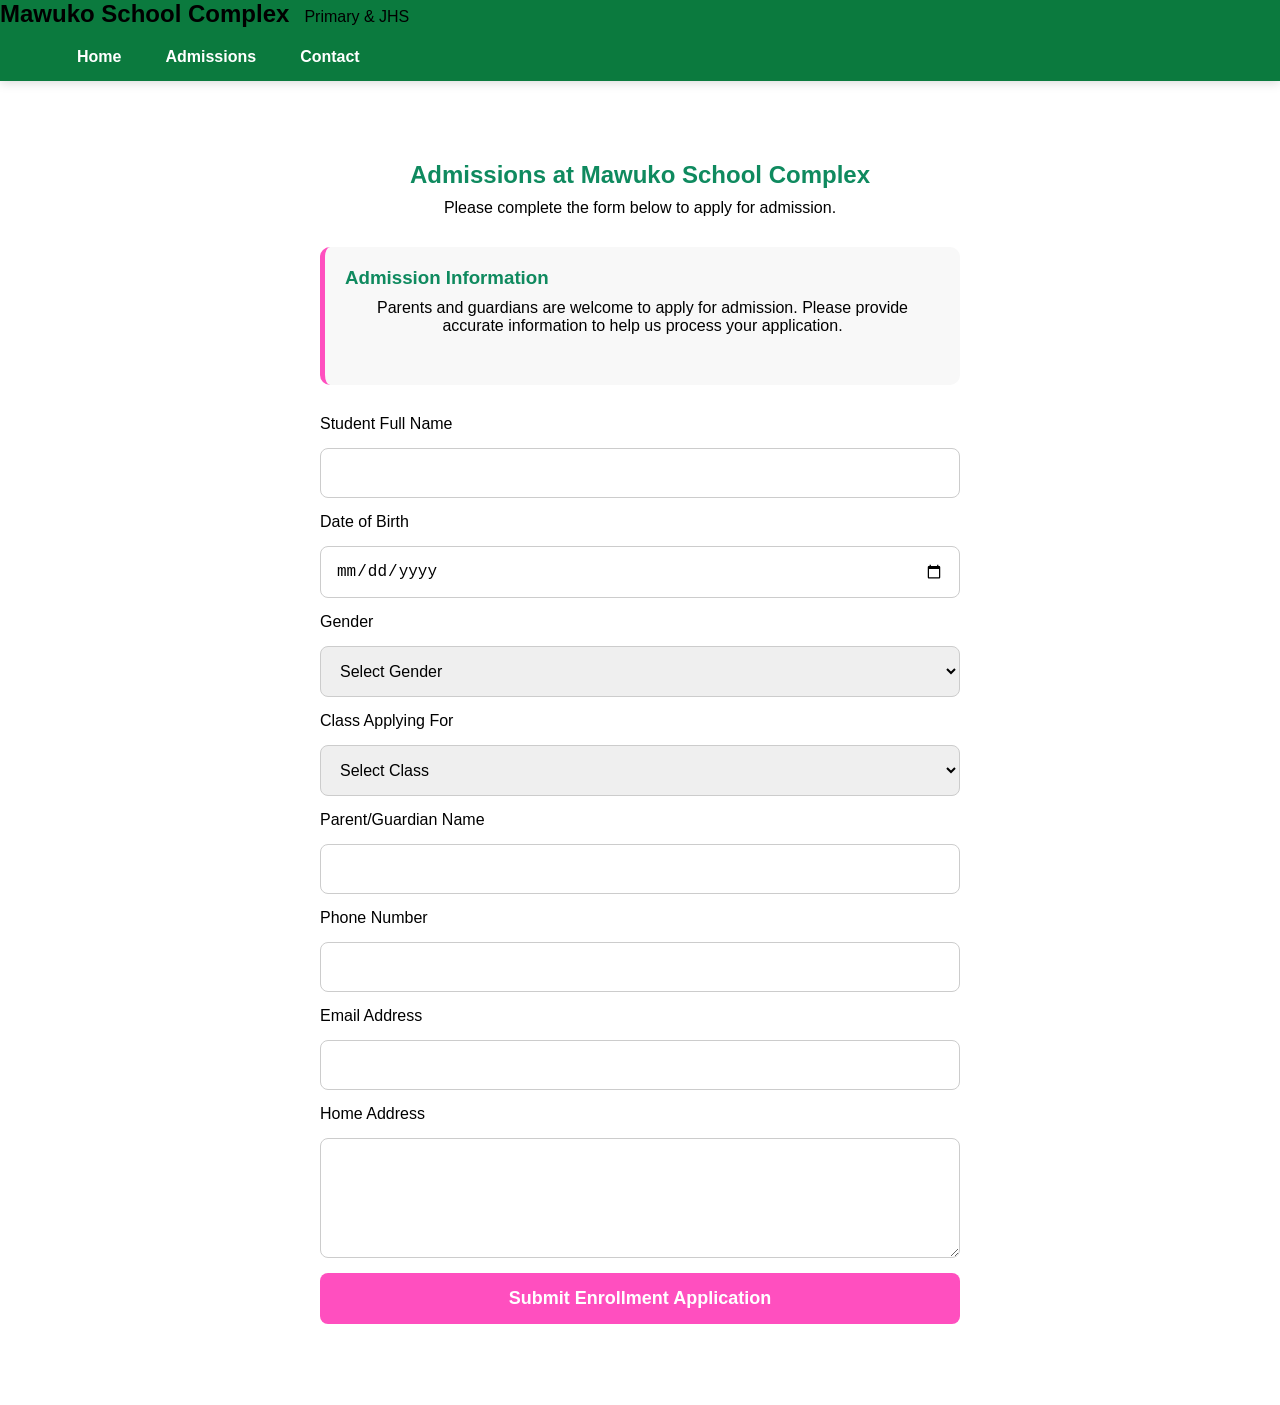
==== admissions.html @ 16f8f20a "Initial upload of Mawuko School Complex website" ====
<!DOCTYPE html>
<html lang="en">
<head>
    <meta charset="UTF-8">
    <meta name="viewport" content="width=device-width, initial-scale=1.0">
    <title>Admissions | Mawuko School Complex</title>
    <link rel="stylesheet" href="style.css">
</head>
<body>

<header>
    <div class="logo">
        <h2>Mawuko School Complex</h2>
        <p>Primary & JHS</p>
    </div>

    <nav>
        <ul>
            <li><a href="index.html">Home</a></li>
            <li><a href="admissions.html">Admissions</a></li>
            <li><a href="contact.html">Contact</a></li>
        </ul>
    </nav>
</header>

<section class="admission-section">
    <h1>Admissions at Mawuko School Complex</h1>
    <p>Please complete the form below to apply for admission.</p>

    <div class="admission-note">

    <h3>Admission Information</h3>

    <p>
        Parents and guardians are welcome to apply for admission.
        Please provide accurate information to help us process
        your application.
    </p>

</div>
    <form id="admissionForm">

    <label>Student Full Name</label>
    <input type="text" id="studentName" required>

    <label>Date of Birth</label>
    <input type="date" id="dateOfBirth" required>

    <label>Gender</label>
    <select id="gender" required>
        <option value="">Select Gender</option>
        <option>Male</option>
        <option>Female</option>
    </select>

    <label>Class Applying For</label>
    <select id="classApplying" required>
        <option value="">Select Class</option>
        <option>KG</option>
        <option>Primary 1</option>
        <option>Primary 2</option>
        <option>Primary 3</option>
        <option>Primary 4</option>
        <option>Primary 5</option>
        <option>Primary 6</option>
        <option>JHS 1</option>
        <option>JHS 2</option>
        <option>JHS 3</option>
    </select>

    <label>Parent/Guardian Name</label>
    <input type="text" id="parentName" required>

    <label>Phone Number</label>
    <input type="tel" id="phone" required>

    <label>Email Address</label>
    <input type="email" id="email">

    <label>Home Address</label>
    <textarea id="address"></textarea>

    <button type="submit" id="submitBtn">
        Submit Enrollment Application
    </button>

</form>

    </form>

</section>

<script src="script.js"></script>

</body>
</html>
---- style.css ----
*{
    margin:0;
    padding:0;
    box-sizing:border-box;
}

body{
    font-family:Arial,sans-serif;
}

header {
    position: sticky;
    top: 0;
    z-index: 1000;
    background: #0b7a3e;
    box-shadow: 0 2px 10px rgba(0,0,0,.15);
}

nav {
    max-width: 1200px;
    margin: auto;
    padding: 15px 25px;
    display: flex;
    justify-content: space-between;
    align-items: center;
}

nav h1 {
    color: white;
    margin: 0;
    font-size: 28px;
}

nav ul {
    display: flex;
    gap: 20px;
    list-style: none;
    margin: 0;
    padding: 0;
}

nav a {
    color: white;
    text-decoration: none;
    font-weight: bold;
    padding: 8px 12px;
    border-radius: 6px;
    transition: all .3s ease;
}

nav a:hover {
    background: white;
    color: #0b7a3e;
}
.hero{

    height:90vh;

    background-image:url("images/slide1.jpg");

    background-size:cover;

    background-position:center;

    display:flex;

    justify-content:center;

    align-items:center;

    animation:slider 18s infinite;

}


.overlay{

    background:rgba(0,0,0,.45);

    width:100%;

    height:100%;

    display:flex;

    flex-direction:column;

    justify-content:center;

    align-items:center;

    color:white;

    text-align:center;

    padding:20px;

}


@keyframes slider{

0%{
background-image:url("images/slide1.jpg");
}

33%{
background-image:url("images/slide2.jpg");
}

66%{
background-image:url("images/slide3.jpg");
}

100%{
background-image:url("images/slide1.jpg");
}

}

.btn{
    background:white;
    color:#0f8a5f;
    padding:15px 35px;
    border-radius:30px;
    text-decoration:none;
    font-weight:bold;
}

.features{
    display:flex;
    justify-content:center;
    gap:30px;
    padding:70px 8%;
}

.card{
    width:300px;
    padding:25px;
    border-radius:15px;
    box-shadow:0 5px 15px rgba(0,0,0,.15);
}

.card h3{
    margin-bottom:15px;
    color:#0f8a5f;
}

footer{
    background:#0f8a5f;
    color:white;
    text-align:center;
    padding:20px;
}
.admission-section{
    max-width:700px;
    margin:50px auto;
    padding:30px;
}

.admission-section h1{
    text-align:center;
    color:#0f8a5f;
    margin-bottom:10px;
}

.admission-section p{
    text-align:center;
    margin-bottom:30px;
}

#admissionForm{
    display:flex;
    flex-direction:column;
    gap:15px;
}

#admissionForm input,
#admissionForm select,
#admissionForm textarea{
    padding:15px;
    border:1px solid #ccc;
    border-radius:8px;
    font-size:16px;
}

#admissionForm textarea{
    min-height:120px;
    resize:vertical;
}

#admissionForm button{
    padding:15px;
    background:#ff4fbf;
    color:white;
    border:none;
    border-radius:8px;
    cursor:pointer;
    font-size:18px;
    font-weight:bold;
}

#admissionForm button:hover{
    background:#e63fa8;
}
.logo{
    display:flex;
    align-items:center;
    gap:15px;
}

.logo img{
    width:60px;
    height:60px;
    object-fit:contain;
}

.logo h2{
    margin-bottom:5px;
}
.stats{
    display:flex;
    justify-content:center;
    gap:30px;
    padding:50px 8%;
    background:#f8f8f8;
    flex-wrap:wrap;
}

.stat-box{
    width:220px;
    text-align:center;
    padding:25px;
    border-radius:15px;
    background:white;
    box-shadow:0 5px 15px rgba(0,0,0,0.1);
}

.stat-box h2{
    color:#ff4fbf;
    font-size:40px;
}

.stat-box p{
    color:#0f8a5f;
    font-weight:bold;
}
.about{
    padding:60px 10%;
    text-align:center;
}

.about h2{
    color:#0f8a5f;
    font-size:35px;
    margin-bottom:20px;
}

.about p{
    font-size:18px;
    line-height:1.7;
    max-width:800px;
    margin:auto;
}
.gallery{
    padding:60px 8%;
    text-align:center;
}

.gallery h2{
    color:#0f8a5f;
    font-size:35px;
    margin-bottom:30px;
}

.gallery-container{
    display:flex;
    justify-content:center;
    gap:25px;
    flex-wrap:wrap;
}

.gallery-container img{
    width:300px;
    height:200px;
    object-fit:cover;
    border-radius:15px;
    box-shadow:0 5px 15px rgba(0,0,0,0.15);
}
.contact{
    padding:60px 8%;
    text-align:center;
    background:#0f8a5f;
    color:white;
}

.contact h2{
    font-size:35px;
    margin-bottom:20px;
}

.contact p{
    margin:10px;
    font-size:18px;
}

.contact-btn{
    display:inline-block;
    margin-top:20px;
    padding:12px 30px;
    background:#ff4fbf;
    color:white;
    text-decoration:none;
    border-radius:25px;
    font-weight:bold;
}
@media (max-width: 768px){

    header{
        flex-direction:column;
        text-align:center;
    }

    nav ul{
        flex-direction:column;
        margin-top:15px;
    }

    nav ul li{
        margin:10px 0;
    }

    .hero h1{
        font-size:35px;
    }

    .hero p{
        font-size:16px;
    }

    .features{
        flex-direction:column;
        align-items:center;
    }

    .card{
        width:90%;
    }

    .stat-box{
        width:90%;
    }

    .gallery-container img{
        width:90%;
    }

    .logo{
        flex-direction:column;
    }

}
.about-page{
    padding:70px 10%;
    text-align:center;
}

.about-page h1{
    color:#0f8a5f;
    font-size:40px;
    margin-bottom:25px;
}

.about-page h2{
    color:#ff4fbf;
    margin-top:35px;
}

.about-page p{
    max-width:850px;
    margin:15px auto;
    line-height:1.7;
    font-size:18px;
}
.academics{
    padding:70px 10%;
    text-align:center;
}

.academics h1{
    color:#0f8a5f;
    font-size:40px;
    margin-bottom:20px;
}

.academic-box{
    display:flex;
    gap:30px;
    justify-content:center;
    margin:40px 0;
    flex-wrap:wrap;
}

.academic-box div{
    width:350px;
    padding:25px;
    border-radius:15px;
    box-shadow:0 5px 15px rgba(0,0,0,0.1);
}

.academic-box h2{
    color:#ff4fbf;
}

.subjects{
    list-style:none;
    margin-top:20px;
}

.subjects li{
    margin:10px;
    font-size:18px;
}
.admission-note{
    background:#f8f8f8;
    padding:20px;
    margin-bottom:30px;
    border-left:5px solid #ff4fbf;
    border-radius:10px;
}

.admission-note h3{
    color:#0f8a5f;
    margin-bottom:10px;
}
footer{
    background:#0f8a5f;
    color:white;
    padding:50px 8% 20px;
}

.footer-container{
    display:flex;
    justify-content:space-between;
    gap:30px;
    flex-wrap:wrap;
}

.footer-section{
    max-width:300px;
}

.footer-section h3{
    color:#ff4fbf;
    margin-bottom:15px;
}

.footer-section a{
    display:block;
    color:white;
    text-decoration:none;
    margin:8px 0;
}

.footer-section a:hover{
    text-decoration:underline;
}

.footer-bottom{
    text-align:center;
    border-top:1px solid rgba(255,255,255,0.3);
    margin-top:30px;
    padding-top:20px;
}
.footer-container{
    flex-direction:column;
    text-align:center;
    align-items:center;
}
.news{
    padding:60px 8%;
    text-align:center;
}

.news h2{
    color:#0f8a5f;
    font-size:35px;
    margin-bottom:30px;
}

.news-container{
    display:flex;
    justify-content:center;
    gap:25px;
    flex-wrap:wrap;
}

.news-card{
    width:300px;
    padding:25px;
    border-radius:15px;
    box-shadow:0 5px 15px rgba(0,0,0,0.1);
    text-align:left;
}

.news-card h3{
    color:#ff4fbf;
    margin-bottom:15px;
}
.program-banner {

background: #0b7a3e;
color: white;
text-align: center;
padding: 60px 20px;

}


.programs {

display: flex;
gap: 30px;
justify-content: center;
padding: 40px 20px;
flex-wrap: wrap;

}


.program-card {

background: #ffe6f2;
padding: 30px;
width: 350px;
border-radius: 15px;

}


.program-card li,
.extra li {

margin: 8px;

}


.extra {

text-align: center;
padding: 40px 20px;
background: #f7fff9;

}
.contact-banner {

background: #0b7a3e;
color: white;
text-align: center;
padding: 60px 20px;

}


.contact-section {

display: flex;
justify-content: center;
gap: 20px;
padding: 40px 20px;
flex-wrap: wrap;

}


.contact-card {

background: #ffe6f2;
padding: 25px;
width: 250px;
border-radius: 12px;
text-align: center;

}


.message-box {

text-align: center;
padding: 40px 20px;

}


.message-box form {

max-width: 500px;
margin: auto;
display: flex;
flex-direction: column;
gap: 15px;

}


.message-box input,
.message-box textarea {

padding: 12px;
border-radius: 8px;
border: 1px solid #ccc;

}


.message-box textarea {

height: 120px;

}


.message-box button {

background: #0b7a3e;
color: white;
padding: 12px;
border: none;
border-radius: 8px;

}
.school-houses {
    padding: 60px 20px;
    background: #f8f9fa;
    text-align: center;
}

.school-houses h2 {
    color: #0b7a3e;
    font-size: 2.2rem;
    margin-bottom: 15px;
}

.school-houses p {
    max-width: 800px;
    margin: 0 auto 40px;
    color: #555;
    line-height: 1.8;
}

.houses-grid {
    display: grid;
    grid-template-columns: repeat(auto-fit, minmax(220px, 1fr));
    gap: 20px;
}

.house-card {
    padding: 25px;
    border-radius: 15px;
    color: white;
    transition: transform 0.3s ease;
}

.house-card:hover {
    transform: translateY(-8px);
}

.red {
    background: #d62828;
}

.blue {
    background: #0056b3;
}

.green {
    background: #198754;
}

.yellow {
    background: #f4b400;
    color: #222;
}
.gallery {
    padding: 60px 20px;
    text-align: center;
    background: #f7fff9;
}

.gallery-grid {
    display: grid;
    grid-template-columns: repeat(auto-fit, minmax(280px, 1fr));
    gap: 25px;
    margin-top: 30px;
}

.photo,
.gallery-item {
    background: #ffffff;
    border-radius: 15px;
    overflow: hidden;
    box-shadow: 0 4px 12px rgba(0,0,0,0.1);
    transition: transform 0.3s ease, box-shadow 0.3s ease;
}

.photo:hover,
.gallery-item:hover {
    transform: translateY(-8px);
    box-shadow: 0 8px 20px rgba(0,0,0,0.15);
}

.photo img,
.gallery-item img {
    width: 100%;
    height: 250px;
    object-fit: cover;
    display: block;
    transition: transform 0.4s ease;
}

.photo:hover img,
.gallery-item:hover img {
    transform: scale(1.05);
}

.photo h3 {
    padding: 18px;
    color: #0b7a3e;
    font-size: 1.1rem;
    margin: 0;
}

.overlay {
    background: #0b7a3e;
    color: white;
    padding: 15px;
    font-weight: 600;
    text-align: center;
}
.hero-slider {
    width: 100%;
    overflow: hidden;
    height: 450px;
}

.slides {
    display: flex;
    width: 300%;
    animation: slide 12s infinite;
}

.slides img {
    width: 100%;
    height: 450px;
    object-fit: cover;
}


/* Sliding Animation */

@keyframes slide {

    0% {
        transform: translateX(0);
    }

    33% {
        transform: translateX(0);
    }

    40% {
        transform: translateX(-33.33%);
    }

    66% {
        transform: translateX(-33.33%);
    }

    73% {
        transform: translateX(-66.66%);
    }

    100% {
        transform: translateX(-66.66%);
    }

}
.hero-slider {
    position: relative;
}

.hero-text {
    position: absolute;
    top: 50%;
    left: 50%;
    transform: translate(-50%, -50%);
    text-align: center;
    color: white;
    width: 90%;
    background: rgba(0,0,0,0.45);
    padding: 30px;
    border-radius: 15px;
}

.hero-text h1 {
    font-size: 2.8rem;
    margin-bottom: 15px;
}

.hero-text p {
    font-size: 1.2rem;
    margin-bottom: 25px;
}

.apply-btn {
    display: inline-block;
    background: #ffe6f2;
    color: #0b7a3e;
    padding: 12px 30px;
    border-radius: 25px;
    text-decoration: none;
    font-weight: bold;
}

.apply-btn:hover {
    background: white;
}
.facilities {
    padding: 60px 20px;
    text-align: center;
    background: #f7fff9;
}

.facilities h2 {
    color: #0b7a3e;
    font-size: 2.2rem;
    margin-bottom: 15px;
}

.facilities p {
    max-width: 800px;
    margin: auto;
    line-height: 1.7;
}


.facilities-grid {
    display: grid;
    grid-template-columns: repeat(auto-fit, minmax(250px, 1fr));
    gap: 25px;
    margin-top: 40px;
}


.facility-card {
    background: #ffe6f2;
    padding: 25px;
    border-radius: 15px;
    transition: 0.3s;
}


.facility-card:hover {
    transform: translateY(-8px);
}
@media (max-width: 768px) {

    /* Navigation */
    nav {
        flex-direction: column;
        text-align: center;
    }

    nav ul {
        flex-direction: column;
        gap: 10px;
        padding: 0;
    }


    /* Hero Slider */
    .hero-slider {
        height: 300px;
    }

    .slides img {
        height: 300px;
    }

    .hero-text h1 {
        font-size: 1.8rem;
    }

    .hero-text p {
        font-size: 1rem;
    }


    /* Sections */
    section {
        padding: 40px 15px;
    }


    /* Cards */
    .facilities-grid,
    .houses-grid,
    .gallery-grid {
        grid-template-columns: 1fr;
    }


    .facility-card,
    .house-card,
    .gallery-item {
        width: 100%;
    }


    /* Contact Section */
    .contact-section {
        flex-direction: column;
        align-items: center;
    }


    /* Footer */
    .footer-section {
        text-align: center;
    }

}
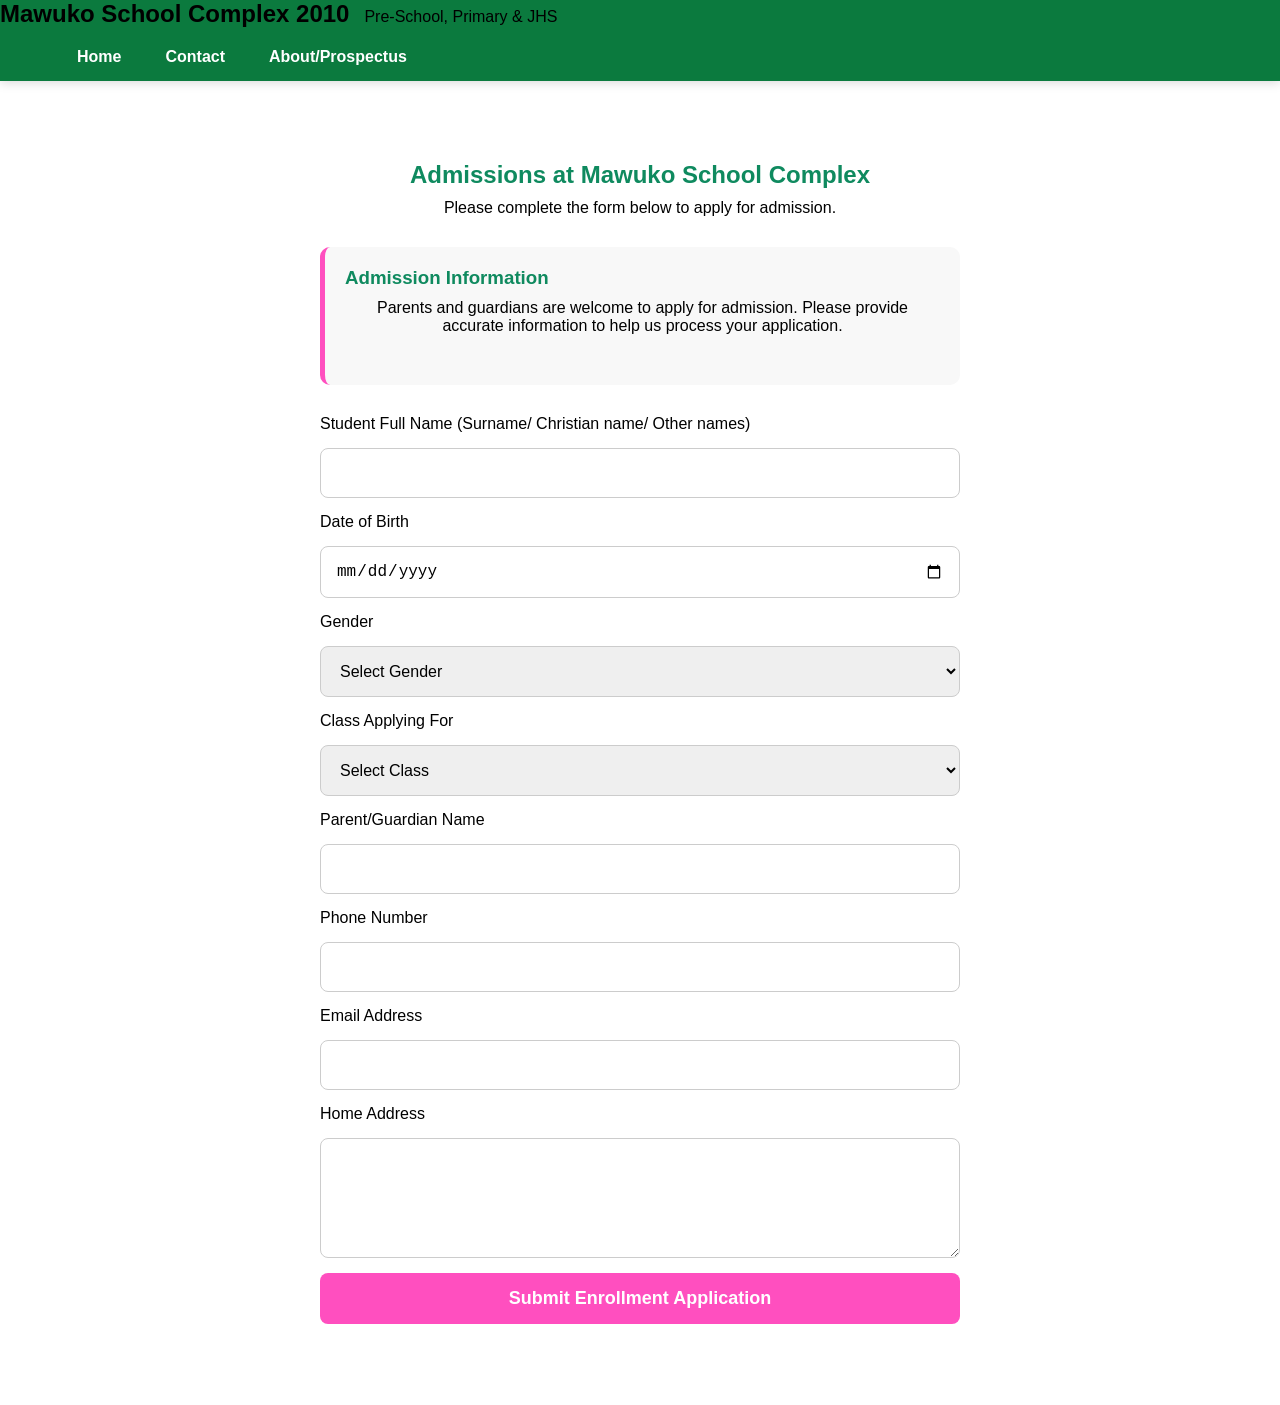
==== commit 055298a6: "Update school website and add prospectus" ====
--- a/admissions.html
+++ b/admissions.html
@@ -10,15 +10,15 @@
 
 <header>
     <div class="logo">
-        <h2>Mawuko School Complex</h2>
-        <p>Primary & JHS</p>
+        <h2>Mawuko School Complex 2010</h2>
+        <p>Pre-School, Primary & JHS</p>
     </div>
 
     <nav>
         <ul>
             <li><a href="index.html">Home</a></li>
-            <li><a href="admissions.html">Admissions</a></li>
             <li><a href="contact.html">Contact</a></li>
+            <li><a href="prospectus.html">About/Prospectus</a></li>
         </ul>
     </nav>
 </header>
@@ -40,7 +40,7 @@
 </div>
     <form id="admissionForm">
 
-    <label>Student Full Name</label>
+    <label>Student Full Name (Surname/ Christian name/ Other names)</label>
     <input type="text" id="studentName" required>
 
     <label>Date of Birth</label>
@@ -56,6 +56,7 @@
     <label>Class Applying For</label>
     <select id="classApplying" required>
         <option value="">Select Class</option>
+        <option>Nursery</option>
         <option>KG</option>
         <option>Primary 1</option>
         <option>Primary 2</option>
--- a/style.css
+++ b/style.css
@@ -245,23 +245,7 @@
     color:#0f8a5f;
     font-weight:bold;
 }
-.about{
-    padding:60px 10%;
-    text-align:center;
-}
-
-.about h2{
-    color:#0f8a5f;
-    font-size:35px;
-    margin-bottom:20px;
-}
-
-.about p{
-    font-size:18px;
-    line-height:1.7;
-    max-width:800px;
-    margin:auto;
-}
+
 .gallery{
     padding:60px 8%;
     text-align:center;
@@ -826,103 +810,7 @@
 .apply-btn:hover {
     background: white;
 }
-.facilities {
-    padding: 60px 20px;
-    text-align: center;
-    background: #f7fff9;
-}
-
-.facilities h2 {
-    color: #0b7a3e;
-    font-size: 2.2rem;
-    margin-bottom: 15px;
-}
-
-.facilities p {
-    max-width: 800px;
-    margin: auto;
-    line-height: 1.7;
-}
-
-
-.facilities-grid {
-    display: grid;
-    grid-template-columns: repeat(auto-fit, minmax(250px, 1fr));
-    gap: 25px;
-    margin-top: 40px;
-}
-
-
-.facility-card {
-    background: #ffe6f2;
-    padding: 25px;
-    border-radius: 15px;
-    transition: 0.3s;
-}
-
-
-.facility-card:hover {
-    transform: translateY(-8px);
-}
-@media (max-width: 768px) {
-
-    /* Navigation */
-    nav {
-        flex-direction: column;
-        text-align: center;
-    }
-
-    nav ul {
-        flex-direction: column;
-        gap: 10px;
-        padding: 0;
-    }
-
-
-    /* Hero Slider */
-    .hero-slider {
-        height: 300px;
-    }
-
-    .slides img {
-        height: 300px;
-    }
-
-    .hero-text h1 {
-        font-size: 1.8rem;
-    }
-
-    .hero-text p {
-        font-size: 1rem;
-    }
-
-
-    /* Sections */
-    section {
-        padding: 40px 15px;
-    }
-
-
-    /* Cards */
-    .facilities-grid,
-    .houses-grid,
-    .gallery-grid {
-        grid-template-columns: 1fr;
-    }
-
-
-    .facility-card,
-    .house-card,
-    .gallery-item {
-        width: 100%;
-    }
-
-
-    /* Contact Section */
-    .contact-section {
-        flex-direction: column;
-        align-items: center;
-    }
+
 
 
     /* Footer */
@@ -931,3 +819,647 @@
     }
 
 }
+[9/4/2026 10:54 PM] Daniel Socrates: <h2>Fees & Requirements</h2>
+
+<p>
+    The following fees and requirements apply to learners at
+    Mawuko School Complex.
+</p>
+
+
+<!-- FEES TABLE -->
+
+<h3>School Fees & Uniform</h3>
+
+<div class="fees-table-wrapper">
+
+    <table class="fees-table">
+
+        <thead>
+            <tr>
+                <th>Item</th>
+                <th>Pre-School</th>
+                <th>Basic 1–3</th>
+                <th>Basic 4–6</th>
+                <th>JHS</th>
+            </tr>
+        </thead>
+
+        <tbody>
+
+            <tr>
+                <td>Admission Fee</td>
+                <td>GH₵100.00</td>
+                <td>GH₵100.00</td>
+                <td>GH₵100.00</td>
+                <td>GH₵100.00</td>
+            </tr>
+
+            <tr>
+                <td>Computer Levy</td>
+                <td>GH₵50.00</td>
+                <td>GH₵50.00</td>
+                <td>GH₵50.00</td>
+                <td>GH₵50.00</td>
+            </tr>
+
+            <tr>
+                <td>School Fees</td>
+                <td>GH₵350.00</td>
+                <td>GH₵400.00</td>
+                <td>GH₵500.00</td>
+                <td>GH₵500.00</td>
+            </tr>
+
+            <tr class="total-row">
+                <td>Fees Total</td>
+                <td>GH₵500.00</td>
+                <td>GH₵550.00</td>
+                <td>GH₵650.00</td>
+                <td>GH₵650.00</td>
+            </tr>
+
+            <tr>
+                <td>Uniform</td>
+                <td>GH₵120.00</td>
+                <td>GH₵140.00</td>
+                <td>GH₵170.00</td>
+                <td>GH₵170.00</td>
+            </tr>
+
+            <tr>
+                <td>P.E. Kit</td>
+                <td>GH₵50.00</td>
+                <td>GH₵60.00</td>
+                <td>GH₵70.00</td>
+                <td>GH₵70.00</td>
+            </tr>
+
+            <tr>
+                <td>School Cloth</td>
+                <td>GH₵120.00</td>
+                <td>GH₵140.00</td>
+                <td>GH₵170.00</td>
+                <td>GH₵170.00</td>
+            </tr>
+
+            <tr class="total-row">
+                <td>Uniform Total</td>
+                <td>GH₵290.00</td>
+                <td>GH₵340.00</td>
+                <td>GH₵410.00</td>
+                <td>GH₵410.00</td>
+            </tr>
+
+            <tr class="total-row">
+                <td>Grand Total</td>
+                <td>GH₵790.00</td>
+                <td>GH₵890.00</td>
+                <td>GH₵1,060.00</td>
+                <td>GH₵1,060.00</td>
+            </tr>
+
+        </tbody>
+
+    </table>
+
+</div>
+
+
+<!-- OTHER REQUIREMENTS -->
+
+<h3>Other Requirements</h3>
+
+<ul>
+
+    <li>2 Sunlight soaps</li>
+
+    <li>2 toilet rolls</li>
+
+    <li>Exercise book (compulsory) – GH₵6.00</li>
+
+    <li>Feeding fee per day: Pre-School – GH₵8.00</li>
+
+    <li>Feeding fee per day: Primary 1–3 – GH₵8.00</li>
+
+    <li>Feeding fee per day: Primary 4–JHS – GH₵10.00</li>
+
+</ul>
+
+
+<div class="note-box">
+
+    <strong>Important Note:</strong>
+
+    The 2 soaps and 2 toilet rolls are to be brought
+    at the beginning of every term.
+
+</div>
+
+
+<!-- BOARDERS -->
+
+<div class="boarders-box">
+
+    <h3>Boarders</h3>
+
+    <p>
+        <strong>Feeding fee:</strong>
+        GH₵25.00 per day, including school feeding.
+    </p>
+
+</div>
+
+
+<!-- BOYS & GIRLS -->
+
+<h3>Boarding Requirements</h3>
+
+<div class="requirements-grid">
+
+
+    <!-- BOYS -->
+
+    <div class="requirement-card">
+
+        <h3>👦 Boys</h3>
+
+        <ul>
+
+            <li>2 brown khaki trousers & shirts check</li>
+
+            <li>2 white shirts and 2 black trousers</li>
+
+            <li>1 ordinary cloth</li>
+
+            <li>3 footwear (1 white and 2 black)</li>
+
+            <li>1 sandal</li>
+
+            <li>1 student mattress & 1 mosquito net</li>
+
+            <li>2 bed sheets (white)</li>
+
+            <li>1 pyjamas</li>
+
+            <li>4 pants & 4 singlets</li>
+
+            <li>4 white socks & 4 handkerchiefs</li>
+
+            <li>2 sets of plates and 1 cup</li>
+
+            <li>A pair of slippers</li>
+
+            <li>2 rubber buckets</li>
+
+            <li>1 yellow gallon</li>
+
+            <li>1 standing broom and brush</li>
+[9/4/2026 10:54 PM] Daniel Socrates: </ul>
+
+    </div>
+
+
+    <!-- GIRLS -->
+
+    <div class="requirement-card">
+
+        <h3>👧 Girls</h3>
+
+        <ul>
+
+            <li>2 straight dress checks</li>
+
+            <li>2 white shirts & 2 black skirts</li>
+
+            <li>1 ordinary cloth</li>
+
+            <li>3 footwear (1 white and 2 black)</li>
+
+            <li>1 sandal</li>
+
+            <li>1 student mattress & 1 mosquito net</li>
+
+            <li>2 bed sheets (white)</li>
+
+            <li>1 night gown</li>
+
+            <li>6 pants and 4 vest</li>
+
+            <li>4 white socks & 4 handkerchiefs</li>
+
+            <li>2 sets of plates and 1 cup</li>
+
+            <li>A pair of slippers</li>
+
+            <li>2 rubber buckets</li>
+
+            <li>1 yellow bucket</li>
+
+            <li>1 standing broom and brush</li>
+
+        </ul>
+
+    </div>
+
+</div>
+/* =========================
+   FEES TABLE
+========================= */
+
+.fees-table-wrapper {
+    width: 100%;
+    overflow-x: auto;
+    margin-top: 25px;
+    padding-bottom: 10px;
+}
+
+.fees-table {
+    width: 100%;
+    min-width: 900px;
+    border-collapse: separate;
+    border-spacing: 0;
+    text-align: center;
+    background: white;
+}
+
+.fees-table th {
+    background: #0b7a3e;
+    color: white;
+    padding: 16px 20px;
+    font-size: 16px;
+    white-space: nowrap;
+}
+
+.fees-table td {
+    padding: 15px 20px;
+    border-bottom: 1px solid #ddd;
+    font-size: 15px;
+    white-space: nowrap;
+}
+
+.fees-table th:first-child,
+.fees-table td:first-child {
+    text-align: left;
+    font-weight: bold;
+    min-width: 190px;
+}
+
+.fees-table th:not(:first-child),
+.fees-table td:not(:first-child) {
+    min-width: 165px;
+}
+
+.fees-table tr:nth-child(even) {
+    background: #fff0f7;
+}
+
+.fees-table tr:hover {
+    background: #ffe6f2;
+}
+
+.total-row {
+    font-weight: bold;
+    background: #e8f7ee !important;
+    color: #0b7a3e;
+}
+
+.total-row td {
+    padding-top: 17px;
+    padding-bottom: 17px;
+}
+[9/4/2026 10:54 PM] Daniel Socrates: <h2>Fees & Requirements</h2>
+
+<p>
+    The following fees and requirements apply to learners at
+    Mawuko School Complex.
+</p>
+
+
+<!-- FEES TABLE -->
+
+<h3>School Fees & Uniform</h3>
+
+<div class="fees-table-wrapper">
+
+    <table class="fees-table">
+
+        <thead>
+            <tr>
+                <th>Item</th>
+                <th>Pre-School</th>
+                <th>Basic 1–3</th>
+                <th>Basic 4–6</th>
+                <th>JHS</th>
+            </tr>
+        </thead>
+
+        <tbody>
+
+            <tr>
+                <td>Admission Fee</td>
+                <td>GH₵100.00</td>
+                <td>GH₵100.00</td>
+                <td>GH₵100.00</td>
+                <td>GH₵100.00</td>
+            </tr>
+
+            <tr>
+                <td>Computer Levy</td>
+                <td>GH₵50.00</td>
+                <td>GH₵50.00</td>
+                <td>GH₵50.00</td>
+                <td>GH₵50.00</td>
+            </tr>
+
+            <tr>
+                <td>School Fees</td>
+                <td>GH₵350.00</td>
+                <td>GH₵400.00</td>
+                <td>GH₵500.00</td>
+                <td>GH₵500.00</td>
+            </tr>
+
+            <tr class="total-row">
+                <td>Fees Total</td>
+                <td>GH₵500.00</td>
+                <td>GH₵550.00</td>
+                <td>GH₵650.00</td>
+                <td>GH₵650.00</td>
+            </tr>
+
+            <tr>
+                <td>Uniform</td>
+                <td>GH₵120.00</td>
+                <td>GH₵140.00</td>
+                <td>GH₵170.00</td>
+                <td>GH₵170.00</td>
+            </tr>
+
+            <tr>
+                <td>P.E. Kit</td>
+                <td>GH₵50.00</td>
+                <td>GH₵60.00</td>
+                <td>GH₵70.00</td>
+                <td>GH₵70.00</td>
+            </tr>
+
+            <tr>
+                <td>School Cloth</td>
+                <td>GH₵120.00</td>
+                <td>GH₵140.00</td>
+                <td>GH₵170.00</td>
+                <td>GH₵170.00</td>
+            </tr>
+
+            <tr class="total-row">
+                <td>Uniform Total</td>
+                <td>GH₵290.00</td>
+                <td>GH₵340.00</td>
+                <td>GH₵410.00</td>
+                <td>GH₵410.00</td>
+            </tr>
+
+            <tr class="total-row">
+                <td>Grand Total</td>
+                <td>GH₵790.00</td>
+                <td>GH₵890.00</td>
+                <td>GH₵1,060.00</td>
+                <td>GH₵1,060.00</td>
+            </tr>
+
+        </tbody>
+
+    </table>
+
+</div>
+
+
+<!-- OTHER REQUIREMENTS -->
+
+<h3>Other Requirements</h3>
+
+<ul>
+
+    <li>2 Sunlight soaps</li>
+
+    <li>2 toilet rolls</li>
+
+    <li>Exercise book (compulsory) – GH₵6.00</li>
+
+    <li>Feeding fee per day: Pre-School – GH₵8.00</li>
+
+    <li>Feeding fee per day: Primary 1–3 – GH₵8.00</li>
+
+    <li>Feeding fee per day: Primary 4–JHS – GH₵10.00</li>
+
+</ul>
+
+
+<div class="note-box">
+
+    <strong>Important Note:</strong>
+
+    The 2 soaps and 2 toilet rolls are to be brought
+    at the beginning of every term.
+
+</div>
+
+
+<!-- BOARDERS -->
+
+<div class="boarders-box">
+
+    <h3>Boarders</h3>
+
+    <p>
+        <strong>Feeding fee:</strong>
+        GH₵25.00 per day, including school feeding.
+    </p>
+
+</div>
+
+
+<!-- BOYS & GIRLS -->
+
+<h3>Boarding Requirements</h3>
+
+<div class="requirements-grid">
+
+
+    <!-- BOYS -->
+
+    <div class="requirement-card">
+
+        <h3>👦 Boys</h3>
+
+        <ul>
+
+            <li>2 brown khaki trousers & shirts check</li>
+
+            <li>2 white shirts and 2 black trousers</li>
+
+            <li>1 ordinary cloth</li>
+
+            <li>3 footwear (1 white and 2 black)</li>
+
+            <li>1 sandal</li>
+
+            <li>1 student mattress & 1 mosquito net</li>
+
+            <li>2 bed sheets (white)</li>
+
+            <li>1 pyjamas</li>
+
+            <li>4 pants & 4 singlets</li>
+
+            <li>4 white socks & 4 handkerchiefs</li>
+
+            <li>2 sets of plates and 1 cup</li>
+
+            <li>A pair of slippers</li>
+
+            <li>2 rubber buckets</li>
+
+            <li>1 yellow gallon</li>
+
+            <li>1 standing broom and brush</li>
+[9/4/2026 10:54 PM] Daniel Socrates: </ul>
+
+    </div>
+
+
+    <!-- GIRLS -->
+
+    <div class="requirement-card">
+
+        <h3>👧 Girls</h3>
+
+        <ul>
+
+            <li>2 straight dress checks</li>
+
+            <li>2 white shirts & 2 black skirts</li>
+
+            <li>1 ordinary cloth</li>
+
+            <li>3 footwear (1 white and 2 black)</li>
+
+            <li>1 sandal</li>
+
+            <li>1 student mattress & 1 mosquito net</li>
+
+            <li>2 bed sheets (white)</li>
+
+            <li>1 night gown</li>
+
+            <li>6 pants and 4 vest</li>
+
+            <li>4 white socks & 4 handkerchiefs</li>
+
+            <li>2 sets of plates and 1 cup</li>
+
+            <li>A pair of slippers</li>
+
+            <li>2 rubber buckets</li>
+
+            <li>1 yellow bucket</li>
+
+            <li>1 standing broom and brush</li>
+
+        </ul>
+
+    </div>
+
+</div>
+/* =========================
+   FEES TABLE
+========================= */
+
+.fees-table-wrapper {
+    width: 100%;
+    overflow-x: auto;
+    margin-top: 25px;
+    padding-bottom: 10px;
+}
+
+.fees-table {
+    width: 100%;
+    min-width: 900px;
+    border-collapse: separate;
+    border-spacing: 0;
+    text-align: center;
+    background: white;
+}
+
+.fees-table th {
+    background: #0b7a3e;
+    color: white;
+    padding: 16px 20px;
+    font-size: 16px;
+    white-space: nowrap;
+}
+
+.fees-table td {
+    padding: 15px 20px;
+    border-bottom: 1px solid #ddd;
+    font-size: 15px;
+    white-space: nowrap;
+}
+
+.fees-table th:first-child,
+.fees-table td:first-child {
+    text-align: left;
+    font-weight: bold;
+    min-width: 190px;
+}
+
+.fees-table th:not(:first-child),
+.fees-table td:not(:first-child) {
+    min-width: 165px;
+}
+
+.fees-table tr:nth-child(even) {
+    background: #fff0f7;
+}
+
+.fees-table tr:hover {
+    background: #ffe6f2;
+}
+
+.total-row {
+    font-weight: bold;
+    background: #e8f7ee !important;
+    color: #0b7a3e;
+}
+
+.total-row td {
+    padding-top: 17px;
+    padding-bottom: 17px;
+}
+ @media (max-width: 700px) {
+.fees-table {
+    min-width: 850px;
+    font-size: 14px;
+}
+
+.fees-table th {
+    padding: 13px 16px;
+    font-size: 14px;
+}
+
+.fees-table td {
+    padding: 13px 16px;
+    font-size: 14px;
+}
+
+.fees-table th:first-child,
+.fees-table td:first-child {
+    min-width: 170px;
+}
+
+.fees-table th:not(:first-child),
+.fees-table td:not(:first-child) {
+    min-width: 150px;
+}
+}
